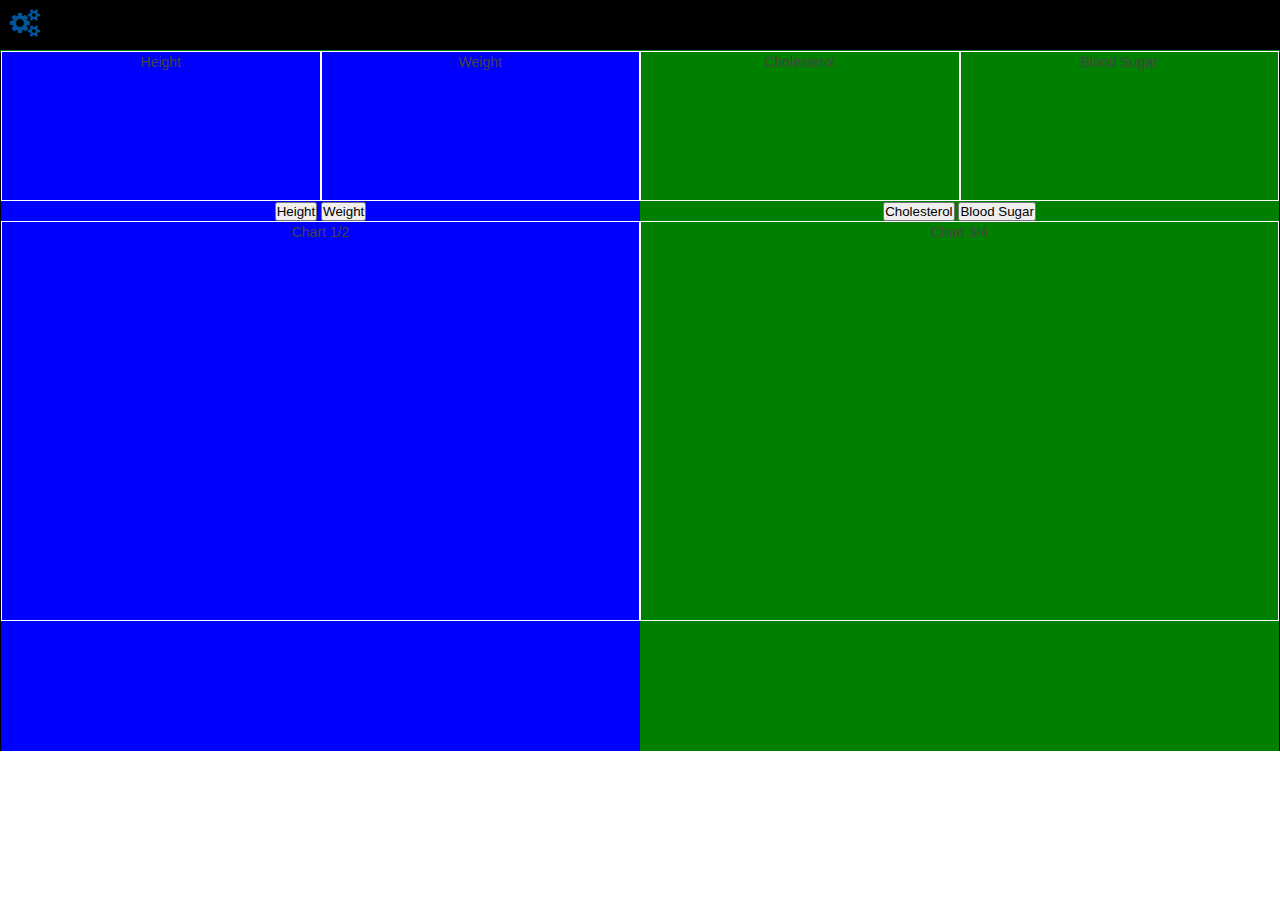
==== public/index.html @ 185f1733 "add comments to html" ====
<!DOCTYPE html>
<html>
<head> <!--start head-->
	<title>Your Dashboard</title> <!--title of page-->
	 <!--import style sheets-->
	<link rel="stylesheet" type="text/css" href="css/font-awesome.css" media="all" />
	<link rel="stylesheet" type="text/css" href="css/uikit.css" />
	<link rel="stylesheet" type="text/css" href="css/components/datepicker.css" />
	<link rel="stylesheet" type="text/css" href="css/userCSS.css" media="all" />
	<link rel="shortcut icon" href="img/favicon.ico" type="image/x-icon">  <!--import an icon-->
	<link rel="icon" href="img/favicon.ico" type="image/x-icon"> <!--import an icon-->
	 <!--import JavaScript and AJAX that we will use-->
	<script src="http://ajax.googleapis.com/ajax/libs/jquery/2.1.1/jquery.min.js"></script>
	<script src="js/uikit.js"></script>
	<script src="js/components/datepicker.js"></script>
</head> <!--end head-->
<body> <!--start body-->
<header class="uk-width-1-1"> <!--start header-->
	<a href="#sideNav" data-uk-offcanvas><i class="fa fa-gears"></i></a> <!--hyperlink tag-->
	<section id="sideNav" class="uk-offcanvas"> <!--create a section of the website. It's a sidebar for creating appointments-->
		<article class="uk-offcanvas-bar">
			<article id="userProfile">
				<p id="userName"></p>
				<p id="userDOB"></p>
				<p id="userGender"></p>
				<p id="userID"></p>
				<p id="userInsurance"></p>
				<p class="infoText">Schedule an appointment</p> <!--schedule an appointment-->
				<form id="scheduleForm" class="uk-form"> <!--a form for submitting your doctor's name and the date for the appointment-->
					<input type="text" placeholder="Choose doctor"> <!--input where you post your doctor's name-->
					<input type="text" placeholder="Choose day" data-uk-datepicker="{format:'YYYY-MM-DD'}"> <!--input where you select a date from a calendar-->
					<input type="submit" value="Submit request"> <!--submit button to submit your request to make an appointment-->
				</form> <!--end form-->

			</article>
		</article>
	</section> <!--end sidebar section-->
</header> <!--end header-->

<section id="mainPanel" class="uk-width-1-1">  <!--create another section-->
	<section class="uk-width-1-2" style="background-color:blue;">  <!--create a section on the left containing Heigth and Weight information and charts-->
		<article class="uk-width-1-2 container"> <!--create a Height article-->
			Height</br>
			<p id="userHeight"></p>
		</article>
		<article class="uk-width-1-2 container"> <!--create a Weight article-->
			Weight</br>
			<p id="userWeight"></p>
		</article>

		<article class="uk-width-1-1"> <!--create an article with two buttons, one to display the Height chart and the other to display the Weight chart-->
			<button class="updateGraph" data-graph="0">Height</button> <!--when this button is clicked, it will display a chart containing Height data-->
			<button class="updateGraph" data-graph="1">Weight</button> <!--when this button is clicked, it will display a chart containing Weight data-->
		</article> <!--end article-->
	
		<article class="uk-width-1-1 container chart" id="leftGraph">Chart 1/2</article>  <!--create a chart that will change between Height info and weight info based upon user button clicks-->

	</section> <!--end section-->
	<section class="uk-width-1-2" style="background-color:green;"> <!--create another section on the right containing Cholesterol and Blood Sugar information-->
		<article class="uk-width-1-2 container"> <!--create a Cholesterol article-->
			Cholesterol</br>
			<p id="userCholesterol"></p>
		</article>
		<article class="uk-width-1-2 container"> <!--create a Blood Sugar article-->
			Blood Sugar</br>
			<p id="userBloodSugar"></p>
		</article>
		
		<article class="uk-width-1-1">
			<button class="updateGraph" data-graph="2">Cholesterol</button> <!--when this button is clicked, it will display a chart containing Cholesterol data-->
			<button class="updateGraph" data-graph="3">Blood Sugar</button> <!--when this button is clicked, it will display -->
		</article>
		
		<article class="uk-width-1-1 container chart" id="rightGraph">Chart 3/4</article>

	</section>
</section>
<footer class="uk-container"></footer>
</body>
<script src="js/highcharts.js"></script> <!--import charts scripts-->
<script src="js/userJS.js"></script> <!--import user JavaScript-->
</html>
---- public/css/components/datepicker.css ----
/*! UIkit 2.13.1 | http://www.getuikit.com | (c) 2014 YOOtheme | MIT License */
/* ========================================================================
   Component: Datepicker
 ========================================================================== */
/*
 * 1. Highest z-index
 * 2. Reset dropdown width
 * 3. Set animation
 * 4. Needed for scale animation
 */
.uk-datepicker {
  /* 1 */
  z-index: 1050;
  /* 2 */
  width: auto;
  /* 3 */
  -webkit-animation: uk-fade 0.2s ease-in-out;
  animation: uk-fade 0.2s ease-in-out;
  /* 4 */
  -webkit-transform-origin: 0 0;
  transform-origin: 0 0;
}
/* Sub-object: `uk-datepicker-nav`
========================================================================== */
.uk-datepicker-nav {
  margin-bottom: 15px;
  text-align: center;
  line-height: 20px;
}
/*
 * Micro clearfix
 */
.uk-datepicker-nav:before,
.uk-datepicker-nav:after {
  content: "";
  display: block;
}
.uk-datepicker-nav:after {
  clear: both;
}
/*
 * Previous and next navigation
 */
.uk-datepicker-nav a {
  color: #444444;
  text-decoration: none;
}
.uk-datepicker-nav a:hover {
  color: #444444;
}
.uk-datepicker-previous {
  float: left;
}
.uk-datepicker-next {
  float: right;
}
.uk-datepicker-previous:after,
.uk-datepicker-next:after {
  width: 20px;
  font-family: FontAwesome;
}
.uk-datepicker-previous:after {
  content: "\f053";
}
.uk-datepicker-next:after {
  content: "\f054";
}
/* Sub-object: `uk-datepicker-heading`
========================================================================== */
/* Sub-object: `uk-datepicker-table`
========================================================================== */
/* Block element behavior */
.uk-datepicker-table {
  width: 100%;
}
.uk-datepicker-table th,
.uk-datepicker-table td {
  padding: 2px;
}
.uk-datepicker-table th {
  font-size: 12px;
}
/*
 * Item
 */
.uk-datepicker-table a {
  display: block;
  width: 26px;
  line-height: 24px;
  text-align: center;
  color: #444444;
  text-decoration: none;
}
/*
 * Sub-object: `uk-datepicker-table-muted`
 */
a.uk-datepicker-table-muted {
  color: #999999;
}
/*
 * Hover
 * 1. Apply hover style also to focus state
 * 2. Remove default focus style
 */
.uk-datepicker-table a:hover,
.uk-datepicker-table a:focus {
  background-color: #dddddd;
  color: #444444;
  /* 2 */
  outline: none;
}
/* OnClick */
.uk-datepicker-table a:active {
  background-color: #cccccc;
  color: #444444;
}
/*
 * Active
 */
.uk-datepicker-table a.uk-active {
  background: #00a8e6;
  color: #ffffff;
}
---- public/css/userCSS.css ----
* {
	margin:0px;
	padding:0px;
}
body {
	background-color: black;
	text-align: center;
}
header{
	height:50px;
	text-align: left;
}
header>a {
	color:white;
	font-size: 2em
}
i {
	padding:10px;
}
#sideNav {
	color:white;
	text-align: center;
}
#sideNav>article {
	padding-top:50px;
}
.infoText {
	text-decoration: none;
	font-size: 1.2em;
}
.uk-datepicker {
	left:-227px !important;
}
#mainPanel {
	border:1px solid green;
}
#mainPanel>section {
	float:left;
	overflow:auto;
	height:700px;
}
#mainPanel>section>article {
	float:left;
}
.container {
	border:1px solid white;
	height:150px;
}
.chart {
	height:400px !important;
}
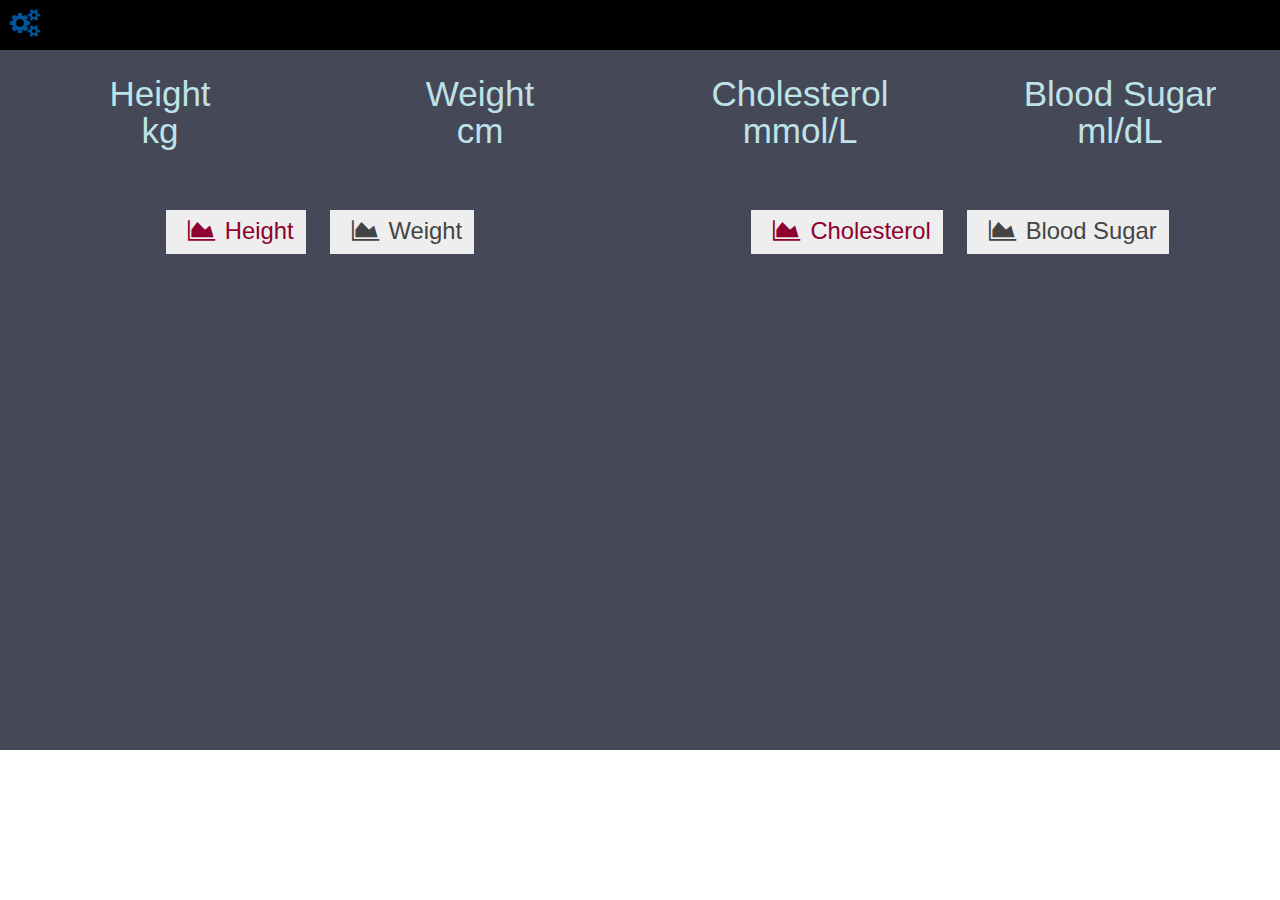
==== commit a6714f50: "Final CSS" ====
--- a/public/index.html
+++ b/public/index.html
@@ -1,23 +1,21 @@
 <!DOCTYPE html>
 <html>
-<head> <!--start head-->
-	<title>Your Dashboard</title> <!--title of page-->
-	 <!--import style sheets-->
+<head>
+	<title>Your Dashboard</title>
 	<link rel="stylesheet" type="text/css" href="css/font-awesome.css" media="all" />
 	<link rel="stylesheet" type="text/css" href="css/uikit.css" />
 	<link rel="stylesheet" type="text/css" href="css/components/datepicker.css" />
 	<link rel="stylesheet" type="text/css" href="css/userCSS.css" media="all" />
-	<link rel="shortcut icon" href="img/favicon.ico" type="image/x-icon">  <!--import an icon-->
-	<link rel="icon" href="img/favicon.ico" type="image/x-icon"> <!--import an icon-->
-	 <!--import JavaScript and AJAX that we will use-->
+	<link rel="shortcut icon" href="img/favicon.ico" type="image/x-icon">
+	<link rel="icon" href="img/favicon.ico" type="image/x-icon">
 	<script src="http://ajax.googleapis.com/ajax/libs/jquery/2.1.1/jquery.min.js"></script>
 	<script src="js/uikit.js"></script>
 	<script src="js/components/datepicker.js"></script>
-</head> <!--end head-->
-<body> <!--start body-->
-<header class="uk-width-1-1"> <!--start header-->
-	<a href="#sideNav" data-uk-offcanvas><i class="fa fa-gears"></i></a> <!--hyperlink tag-->
-	<section id="sideNav" class="uk-offcanvas"> <!--create a section of the website. It's a sidebar for creating appointments-->
+</head>
+<body>
+<header class="uk-width-1-1">
+	<a href="#sideNav" data-uk-offcanvas><i class="fa fa-gears"></i></a>
+	<section id="sideNav" class="uk-offcanvas">
 		<article class="uk-offcanvas-bar">
 			<article id="userProfile">
 				<p id="userName"></p>
@@ -25,58 +23,56 @@
 				<p id="userGender"></p>
 				<p id="userID"></p>
 				<p id="userInsurance"></p>
-				<p class="infoText">Schedule an appointment</p> <!--schedule an appointment-->
-				<form id="scheduleForm" class="uk-form"> <!--a form for submitting your doctor's name and the date for the appointment-->
-					<input type="text" placeholder="Choose doctor"> <!--input where you post your doctor's name-->
-					<input type="text" placeholder="Choose day" data-uk-datepicker="{format:'YYYY-MM-DD'}"> <!--input where you select a date from a calendar-->
-					<input type="submit" value="Submit request"> <!--submit button to submit your request to make an appointment-->
-				</form> <!--end form-->
+				<p class="infoText">Schedule an appointment</p>
+				<form id="scheduleForm" class="uk-form">
+					<input type="text" placeholder="Choose day" data-uk-datepicker="{format:'YYYY-MM-DD'}">
+					<input class="uk-button" type="submit" value="Submit request">					
+				</form>
 
 			</article>
 		</article>
-	</section> <!--end sidebar section-->
-</header> <!--end header-->
+	</section>
+</header>
 
-<section id="mainPanel" class="uk-width-1-1">  <!--create another section-->
-	<section class="uk-width-1-2" style="background-color:blue;">  <!--create a section on the left containing Heigth and Weight information and charts-->
-		<article class="uk-width-1-2 container"> <!--create a Height article-->
+<section id="mainPanel" class="uk-width-1-1">
+	<section class="uk-width-1-2">
+		<article class="uk-width-1-2 container brief">
 			Height</br>
-			<p id="userHeight"></p>
+			<span id="userHeight"></span> kg
 		</article>
-		<article class="uk-width-1-2 container"> <!--create a Weight article-->
+		<article class="uk-width-1-2 container brief">
 			Weight</br>
-			<p id="userWeight"></p>
+			<span id="userWeight"></span> cm
 		</article>
 
-		<article class="uk-width-1-1"> <!--create an article with two buttons, one to display the Height chart and the other to display the Weight chart-->
-			<button class="updateGraph" data-graph="0">Height</button> <!--when this button is clicked, it will display a chart containing Height data-->
-			<button class="updateGraph" data-graph="1">Weight</button> <!--when this button is clicked, it will display a chart containing Weight data-->
-		</article> <!--end article-->
+		<article class="uk-width-1-1">
+			<button class="updateGraph uk-button selected" data-graph="0"><i class="fa fa-area-chart"></i>Height</button>
+			<button class="updateGraph uk-button" data-graph="1"><i class="fa fa-area-chart"></i>Weight</button>
+		</article>
 	
-		<article class="uk-width-1-1 container chart" id="leftGraph">Chart 1/2</article>  <!--create a chart that will change between Height info and weight info based upon user button clicks-->
+		<article class="uk-width-1-1 container chart" id="leftGraph"></article>
 
-	</section> <!--end section-->
-	<section class="uk-width-1-2" style="background-color:green;"> <!--create another section on the right containing Cholesterol and Blood Sugar information-->
-		<article class="uk-width-1-2 container"> <!--create a Cholesterol article-->
+	</section>
+	<section class="uk-width-1-2">
+		<article class="uk-width-1-2 container brief">
 			Cholesterol</br>
-			<p id="userCholesterol"></p>
+			<span id="userCholesterol"></span> mmol/L
 		</article>
-		<article class="uk-width-1-2 container"> <!--create a Blood Sugar article-->
+		<article class="uk-width-1-2 container brief">
 			Blood Sugar</br>
-			<p id="userBloodSugar"></p>
+			<span id="userBloodSugar"></span> ml/dL
 		</article>
 		
 		<article class="uk-width-1-1">
-			<button class="updateGraph" data-graph="2">Cholesterol</button> <!--when this button is clicked, it will display a chart containing Cholesterol data-->
-			<button class="updateGraph" data-graph="3">Blood Sugar</button> <!--when this button is clicked, it will display -->
+			<button class="updateGraph uk-button selected" data-graph="2"><i class="fa fa-area-chart"></i>Cholesterol</button>
+			<button class="updateGraph uk-button" data-graph="3"><i class="fa fa-area-chart"></i>Blood Sugar</button>
 		</article>
 		
-		<article class="uk-width-1-1 container chart" id="rightGraph">Chart 3/4</article>
+		<article class="uk-width-1-1 container chart" id="rightGraph"></article>
 
 	</section>
 </section>
-<footer class="uk-container"></footer>
 </body>
-<script src="js/highcharts.js"></script> <!--import charts scripts-->
-<script src="js/userJS.js"></script> <!--import user JavaScript-->
+<script src="js/highcharts.js"></script>
+<script src="js/userJS.js"></script>
 </html>
--- a/public/css/userCSS.css
+++ b/public/css/userCSS.css
@@ -3,10 +3,11 @@
 	padding:0px;
 }
 body {
-	background-color: black;
+	background-color:#454857;
 	text-align: center;
 }
-header{
+header {
+	background-color:black;
 	height:50px;
 	text-align: left;
 }
@@ -19,7 +20,13 @@
 }
 #sideNav {
 	color:white;
-	text-align: center;
+	text-align:center;
+	font-size:1.1em;
+}
+#scheduleForm>input {
+	color:black;
+	font-weight:bold;
+	margin:3px;
 }
 #sideNav>article {
 	padding-top:50px;
@@ -32,20 +39,33 @@
 	left:-227px !important;
 }
 #mainPanel {
-	border:1px solid green;
+	background-color:#454857;
+	overflow: auto;
 }
 #mainPanel>section {
 	float:left;
 	overflow:auto;
 	height:700px;
+	color:#BEE2E7;
+}
+.brief {
+	padding:25px;
+	font-size:2.5em;
+	line-height:37px;
 }
 #mainPanel>section>article {
 	float:left;
 }
 .container {
-	border:1px solid white;
 	height:150px;
 }
 .chart {
 	height:400px !important;
+}
+.updateGraph {
+	font-size:1.7em;
+	margin:10px;
+}
+.selected {
+	color:#8F002E !important;
 }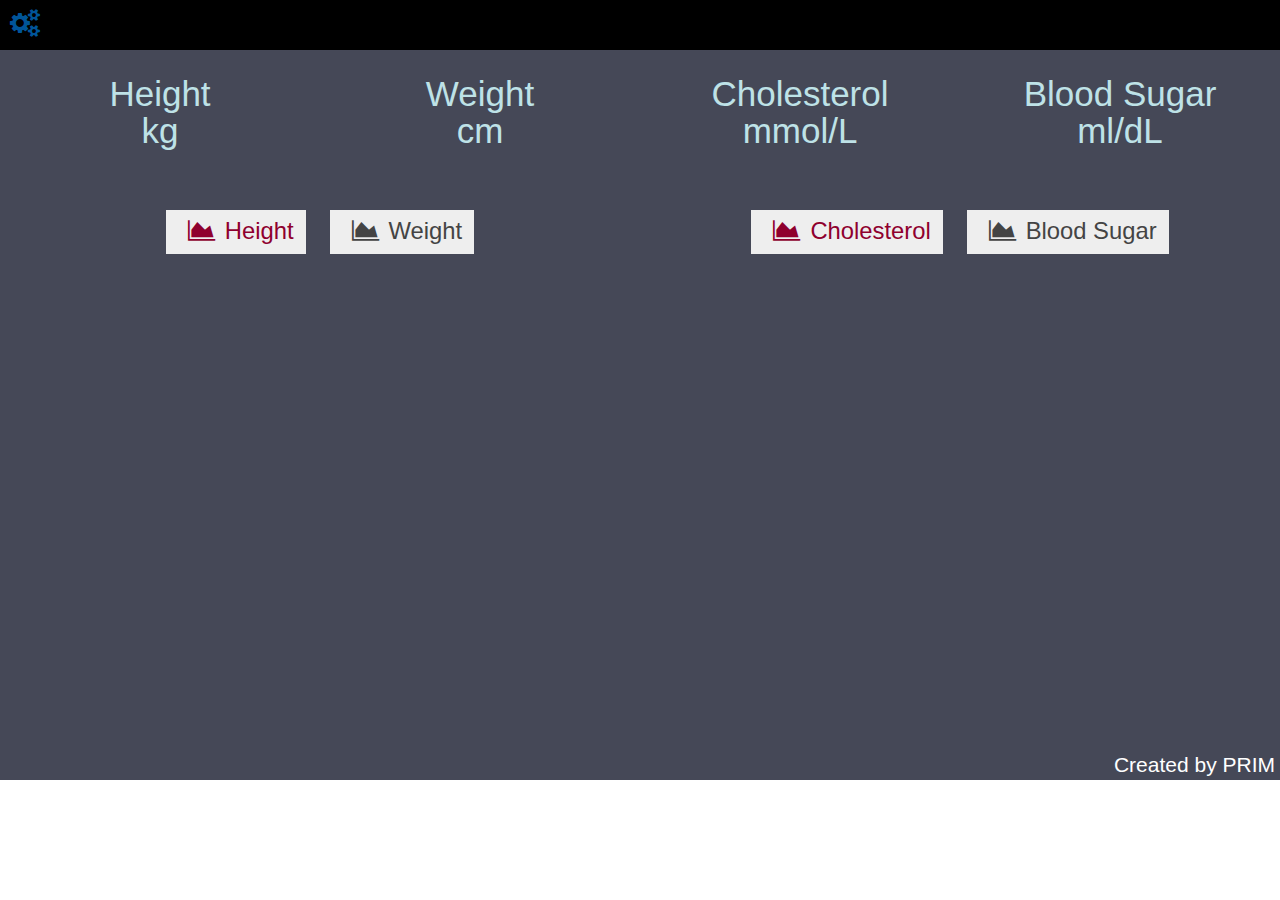
==== commit e606e821: "ALMOST DONE" ====
--- a/public/index.html
+++ b/public/index.html
@@ -72,6 +72,9 @@
 
 	</section>
 </section>
+<footer>
+	Created by PRIM
+</footer>
 </body>
 <script src="js/highcharts.js"></script>
 <script src="js/userJS.js"></script>
--- a/public/css/userCSS.css
+++ b/public/css/userCSS.css
@@ -68,4 +68,10 @@
 }
 .selected {
 	color:#8F002E !important;
+}
+footer {
+	padding:5px;
+	text-align: right;
+	font-size: 1.5em;
+	color:white;
 }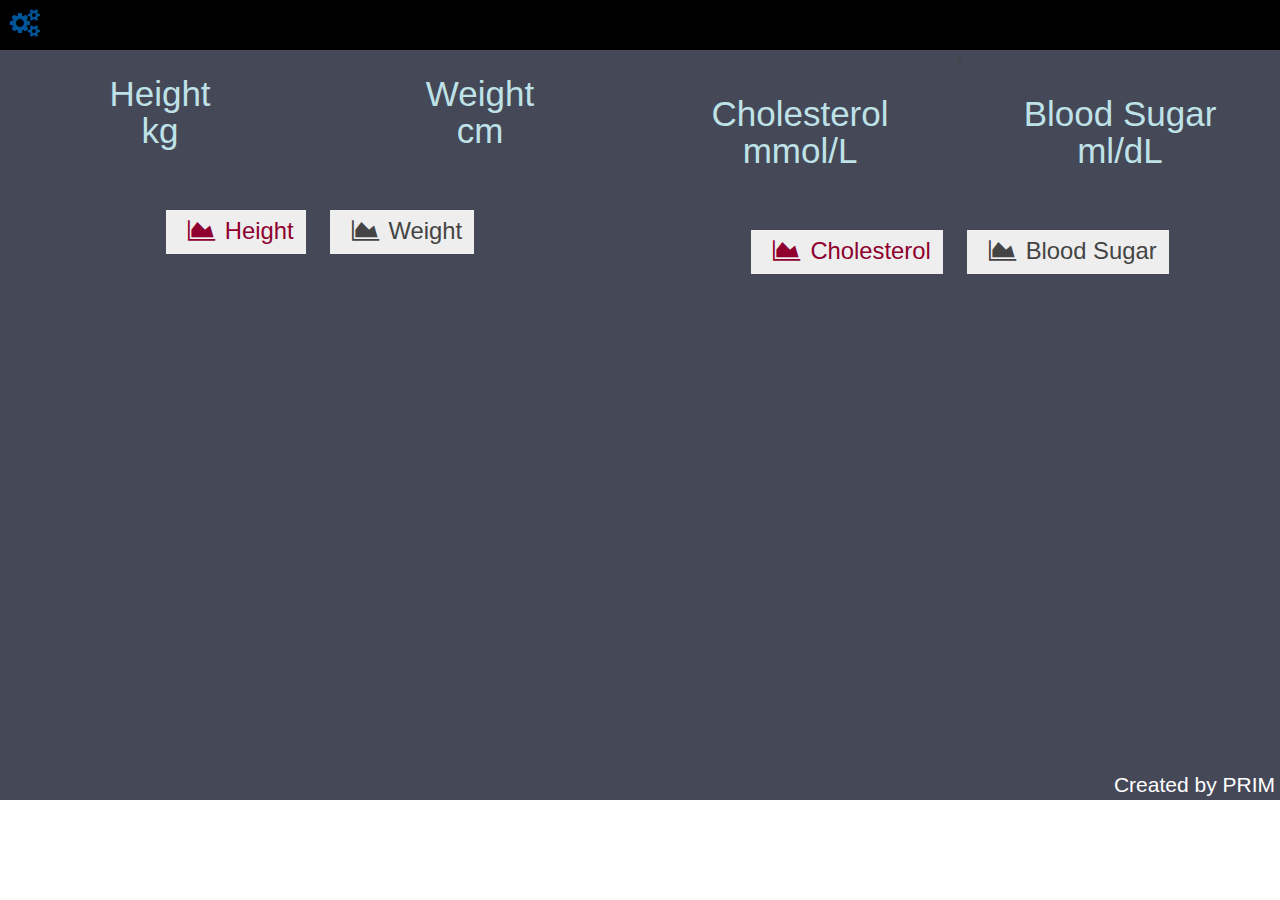
==== commit 4e451ee7: "Last comments" ====
--- a/public/index.html
+++ b/public/index.html
@@ -1,21 +1,22 @@
 <!DOCTYPE html>
 <html>
-<head>
-	<title>Your Dashboard</title>
+<head> <!--start head-->
+	<title>Your Dashboard</title> <!--title of page-->
+	<!--import style sheets-->
 	<link rel="stylesheet" type="text/css" href="css/font-awesome.css" media="all" />
 	<link rel="stylesheet" type="text/css" href="css/uikit.css" />
 	<link rel="stylesheet" type="text/css" href="css/components/datepicker.css" />
 	<link rel="stylesheet" type="text/css" href="css/userCSS.css" media="all" />
 	<link rel="shortcut icon" href="img/favicon.ico" type="image/x-icon">
-	<link rel="icon" href="img/favicon.ico" type="image/x-icon">
-	<script src="http://ajax.googleapis.com/ajax/libs/jquery/2.1.1/jquery.min.js"></script>
+	<link rel="icon" href="img/favicon.ico" type="image/x-icon"> <!--import an icon-->
+	<script src="http://ajax.googleapis.com/ajax/libs/jquery/2.1.1/jquery.min.js"></script> <!--import JavaScript and AJAX that we will use-->
 	<script src="js/uikit.js"></script>
 	<script src="js/components/datepicker.js"></script>
-</head>
-<body>
-<header class="uk-width-1-1">
-	<a href="#sideNav" data-uk-offcanvas><i class="fa fa-gears"></i></a>
-	<section id="sideNav" class="uk-offcanvas">
+</head><!--end head-->
+<body><!--start body-->
+<header class="uk-width-1-1"> <!--start header-->
+	<a href="#sideNav" data-uk-offcanvas><i class="fa fa-gears"></i></a> <!--hyperlink tag-->
+	<section id="sideNav" class="uk-offcanvas"><!--create a section of the website. It's a sidebar for creating appointments-->
 		<article class="uk-offcanvas-bar">
 			<article id="userProfile">
 				<p id="userName"></p>
@@ -24,6 +25,7 @@
 				<p id="userID"></p>
 				<p id="userInsurance"></p>
 				<p class="infoText">Schedule an appointment</p>
+				<!-- Form to schedule an appointment -->
 				<form id="scheduleForm" class="uk-form">
 					<input type="text" placeholder="Choose day" data-uk-datepicker="{format:'YYYY-MM-DD'}">
 					<input class="uk-button" type="submit" value="Submit request">					
@@ -33,7 +35,7 @@
 		</article>
 	</section>
 </header>
-
+<!-- Graphs for user's weight and height -->
 <section id="mainPanel" class="uk-width-1-1">
 	<section class="uk-width-1-2">
 		<article class="uk-width-1-2 container brief">
@@ -46,13 +48,14 @@
 		</article>
 
 		<article class="uk-width-1-1">
-			<button class="updateGraph uk-button selected" data-graph="0"><i class="fa fa-area-chart"></i>Height</button>
-			<button class="updateGraph uk-button" data-graph="1"><i class="fa fa-area-chart"></i>Weight</button>
+			<button class="updateGraph uk-button selected" data-graph="0"><i class="fa fa-area-chart"></i>Height</button><!-- button to make the graph for height-->
+			<button class="updateGraph uk-button" data-graph="1"><i class="fa fa-area-chart"></i>Weight</button> <!-- button to make the graph for weight -->
 		</article>
 	
 		<article class="uk-width-1-1 container chart" id="leftGraph"></article>
 
 	</section>
++ 	<!-- Graphs for the user's Blodd Sugar and Cholesterol -->
 	<section class="uk-width-1-2">
 		<article class="uk-width-1-2 container brief">
 			Cholesterol</br>
@@ -64,15 +67,16 @@
 		</article>
 		
 		<article class="uk-width-1-1">
-			<button class="updateGraph uk-button selected" data-graph="2"><i class="fa fa-area-chart"></i>Cholesterol</button>
+			<button class="updateGraph uk-button selected" data-graph="2"><i class="fa fa-area-chart"></i>Cholesterol</button><!-- button to change the graph to cholesterol-->
 			<button class="updateGraph uk-button" data-graph="3"><i class="fa fa-area-chart"></i>Blood Sugar</button>
+			<!-- button to change the graph to blood sugar -->
 		</article>
 		
 		<article class="uk-width-1-1 container chart" id="rightGraph"></article>
 
 	</section>
 </section>
-<footer>
+<footer> <!-- Plain Text -->
 	Created by PRIM
 </footer>
 </body>
